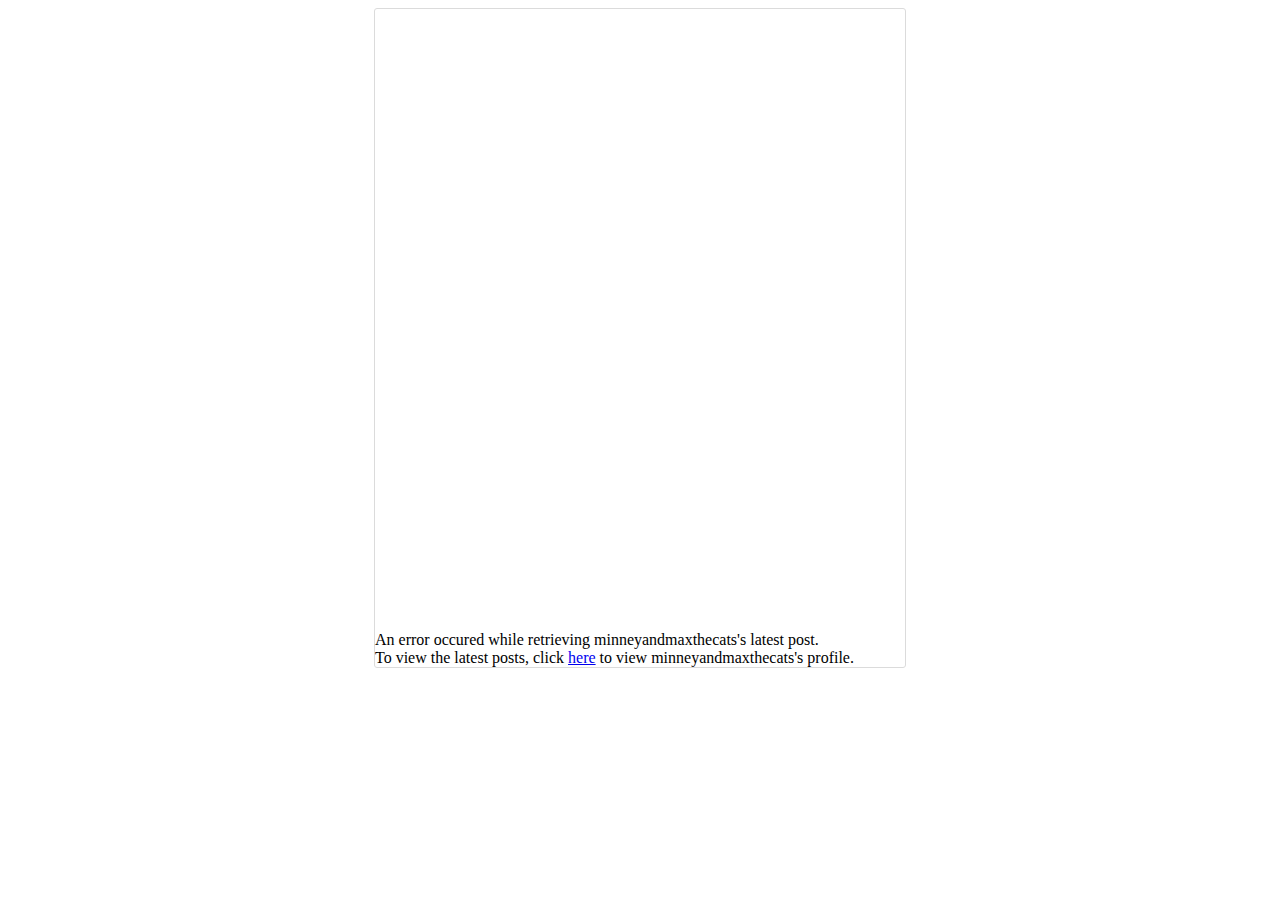
==== index.html @ 60846b70 "Initial commit - styles still need adjusted" ====
<!DOCTYPE html>
<html>

<head>
  <meta charset="utf-8">
  <title>Instagram Widget</title>

  <!-- Written by Jane Schwab -->
  <!-- July 2019 -->
  <!-- https://github.com/schwabthedeck // https://janeschwab.co/ -->

  <link href="styles.css" rel="stylesheet">
  <script src="https://ajax.googleapis.com/ajax/libs/jquery/3.4.1/jquery.min.js"></script>
  <script src="main.js"></script>
</head>

<body>
  <div class="instagram-container">
    <div id='instagram-post'>
      <div class='header'></div>
      <div class='imageContent'></div>
      <div class='hoverCard'></div>
      <div class='feedback'></div>
      <div class='likes'></div>
      <div class='instagramCaption'></div>
      <div class='footer'></div>
      <div class='error'></div>
    </div>
  </div>

</body>

</html>
---- styles.css ----
/* 
  Written by Jane Schwab 
  https://github.com/schwabthedeck
  https://janeschwab.co/
  July 2019 
*/

.instagram-container {
  width: 100%;
}
#instagram-post {
  width: 530px;
  margin: auto;
  background: #fff;
  border-radius: 3px;
  border: 1px solid rgb(219, 219, 219);
  box-shadow: none;
  display: block;
  padding: 0px;
}
#instagram-post a:hover {
  text-decoration: none;
}
/* header styles */
#instagram-post .header {
  height: 54px;
  display: flex;
  flex-direction: row;
  align-items: center;
  padding: 10px
}
#instagram-post .header .avatarContainer {
  padding: 2px;
  border-radius: 50%;
}
#instagram-post .header .avatarContainer img{
  border-radius: 50%;
  width: 30px;
  height: 30px;
}
#instagram-post .header .headerTextContainer {
  margin: 0 10px;
  overflow: hidden;
  flex-shrink: 1;
  flex-grow: 1;
}
#instagram-post .header .headerTextContainer .username {
  font-weight: 600;
  text-overflow: ellipsis;
  width: calc(100% - 21px);
  white-space: nowrap;
  display: block;
}
#instagram-post .header .headerTextContainer .followerCount {
  color: #999;
  line-height: 14px;
  font-size: 12px;
}
#instagram-post .header .viewProfileButtonContainer {
  margin-left: 15px;
  flex: 1 1 auto;
  display: flex;
  flex-flow: row;
  justify-content: flex-end;
}
#instagram-post .header .viewProfileButtonContainer a.ViewProfileButton{
  margin-left: 10px;
  background-color: #6D6E71;
  border-radius: 3px;
  color: #fff;
  font-weight: 600;
  padding: 5px 12px;
  text-decoration: none;
}
#instagram-post .header .viewProfileButtonContainer a.ViewProfileButton:hover{
  background-color: #333;
  text-decoration: none;
}
/* image styles */
#instagram-post .imageContent {
  position: relative;
  padding-bottom: 100%;
}
#instagram-post .imageContent a {
  position: absolute;
  top: 0;
  right: 0;
  bottom: 0;
  left: 0;
  background-color: #fafafa;
}
#instagram-post .imageContent a > img {
  width: 100%;
}
/* hoverCard styles */
#instagram-post .hoverCard .primaryText {
  background-color: #fff;
  border-bottom: 1px solid #efefef;
  height: 44px;
  margin-left: 12px;
  margin-right: 12px;
}
#instagram-post .hoverCard .primaryText a {
  font-weight: 600;
  font-size: 14px;
  overflow: hidden;
  text-overflow: ellipsis;
  white-space: nowrap;
  line-height: 45px;
}
/* likes styles */
#instagram-post .likes {
  padding: 6px 10px;
}
#instagram-post .likes a {
  font-weight: 600;
  color: #262626;
  text-decoration: none;
  font-size: 14px;
  
}
/* caption */
#instagram-post .instagramCaption {
  padding:0 10px 6px;
}
#instagram-post .instagramCaption a {
  font-weight: 600;
}
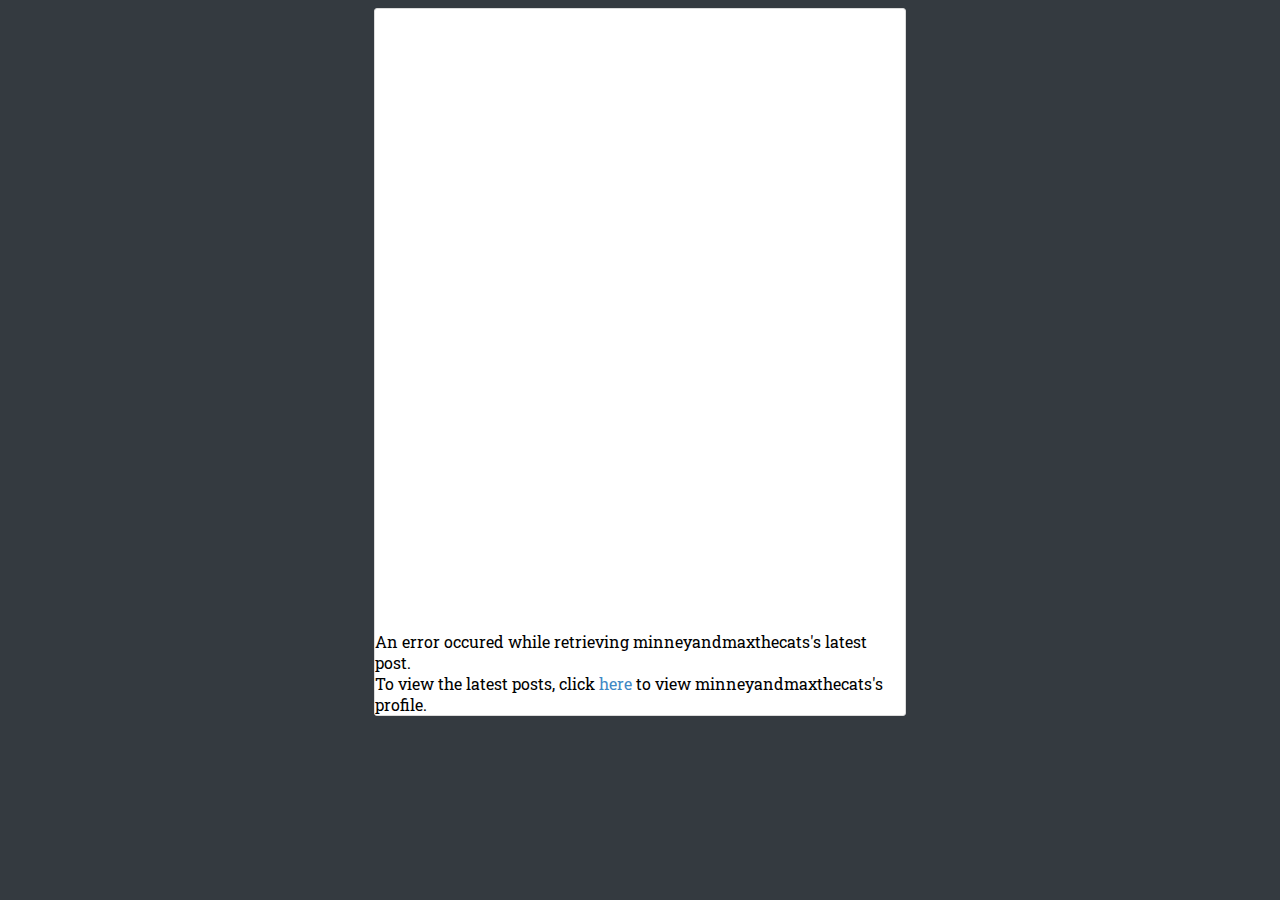
==== commit c9368545: "updated to not use jquery. updated styles." ====
--- a/index.html
+++ b/index.html
@@ -10,8 +10,11 @@
   <!-- https://github.com/schwabthedeck // https://janeschwab.co/ -->
 
   <link href="styles.css" rel="stylesheet">
-  <script src="https://ajax.googleapis.com/ajax/libs/jquery/3.4.1/jquery.min.js"></script>
   <script src="main.js"></script>
+
+  <!-- Custom Fonts -->
+  <link href="https://fonts.googleapis.com/css2?family=Roboto+Slab&display=swap" rel="stylesheet">
+
 </head>
 
 <body>
--- a/styles.css
+++ b/styles.css
@@ -4,7 +4,17 @@
   https://janeschwab.co/
   July 2019 
 */
-
+html body {
+  font-family: 'Roboto Slab', serif;
+  background-color: #343a40;
+}
+a {
+  color: #3f88c5;
+  text-decoration: none;
+}
+a:hover {
+  text-decoration: underline;
+}
 .instagram-container {
   width: 100%;
 }
@@ -17,9 +27,6 @@
   box-shadow: none;
   display: block;
   padding: 0px;
-}
-#instagram-post a:hover {
-  text-decoration: none;
 }
 /* header styles */
 #instagram-post .header {
